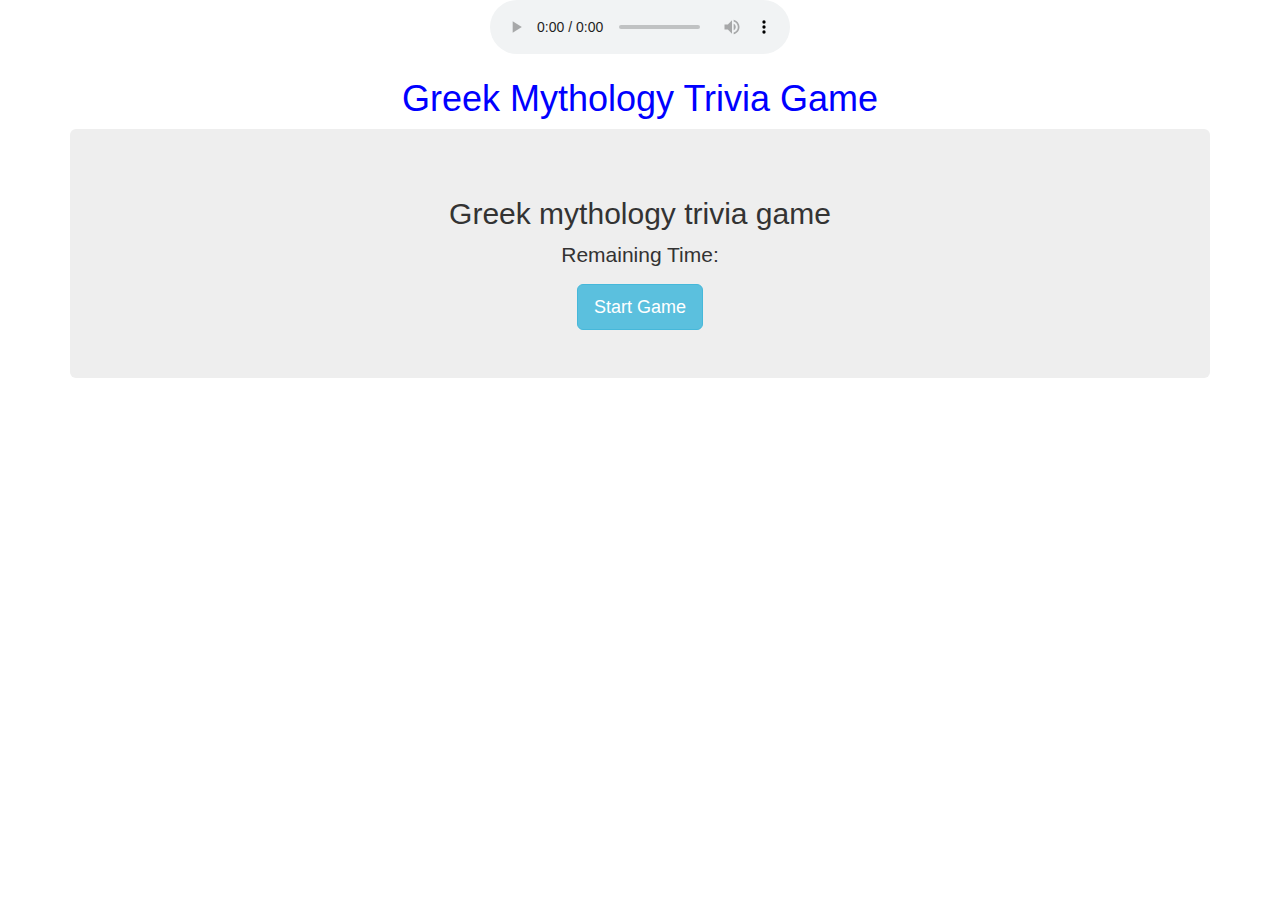
==== index.html @ 1e2eb0a0 "initial site files and foundational coding" ====
<!DOCTYPE html>
<html lang="en">
  <head>
    <meta charset="utf-8">
    <meta http-equiv="X-UA-Compatible" content="IE=edge">
    <meta name="viewport" content="width=device-width, initial-scale=1">
    <!-- The above 3 meta tags *must* come first in the head; any other head content must come *after* these tags -->
    <meta name="description" content="">
    <meta name="author" content="">

    <title>Trivia Game</title>

    <!-- Bootstrap core CSS -->
    <link rel="stylesheet" href="https://maxcdn.bootstrapcdn.com/bootstrap/3.3.7/css/bootstrap.min.css" integrity="sha384-BVYiiSIFeK1dGmJRAkycuHAHRg32OmUcww7on3RYdg4Va+PmSTsz/K68vbdEjh4u" crossorigin="anonymous">
    <!-- <link rel="stylesheet" href="/Users/Jaymar/SMU_HW/week5/TriviaGame/assets/css/style.css"> -->
    <link rel="stylesheet" href="./assets/css/style.css">

    <link rel="icon" type="image/gif" href="./assets/images/IMG_3456.jpg"/>

    <!-- Custom styles for this template -->
<!--    <link href="jumbotron-narrow.css" rel="stylesheet">-->

  </head>

  <body>
  
    <audio controls loop>
      <source src="./assets/images/tumblr_lq9mbjMc3g1qas0n5o1.mp3" type="audio/mp3"/>
    </audio>
   
    <div class="container">
      <div class="header text-center clearfix">
        <h1 class="text-muted">Greek Mythology Trivia Game </h1>
      </div>
      <div class="jumbotron jumbotron-fluid">
        <div class="container">
        <div id="game">
          <h2>Greek mythology trivia game</h2>
          <p id="remaining-time" class="lead">Remaining Time: <span id="timer"></span></p>
          <p id="question" class="lead"></p>
        </div>
        <div id="results">
        </div>
      </div>

      <div class="row">
        <div id="choices" class="text-center">
          <button id="start" class="btn btn-info btn-lg">Start Game</button>
          <div id="options">
            
          </div>
          
        </div>
      </div>

    </div> <!-- /container -->

    <!-- jQuery CDN-->
    <script src="https://ajax.googleapis.com/ajax/libs/jquery/3.2.1/jquery.min.js"></script>
    <!-- Bootstrap CDN -->
    <script src="https://maxcdn.bootstrapcdn.com/bootstrap/3.3.7/js/bootstrap.min.js" integrity="sha384-Tc5IQib027qvyjSMfHjOMaLkfuWVxZxUPnCJA7l2mCWNIpG9mGCD8wGNIcPD7Txa" crossorigin="anonymous"></script>
    <!-- TRIVIA APP JS -->
    <script src="assets/app.js"></script>  


  </body>
</html>
---- assets/css/style.css ----
body{
	background-image: url(../olympians.jpg);
	text-align: center;
	size: 35%;
}

.text-muted{
	color: blue;
}
.last-seconds{
  color: red;
}
.option{
  margin: 15px;
}
© 2020 GitHub, Inc.
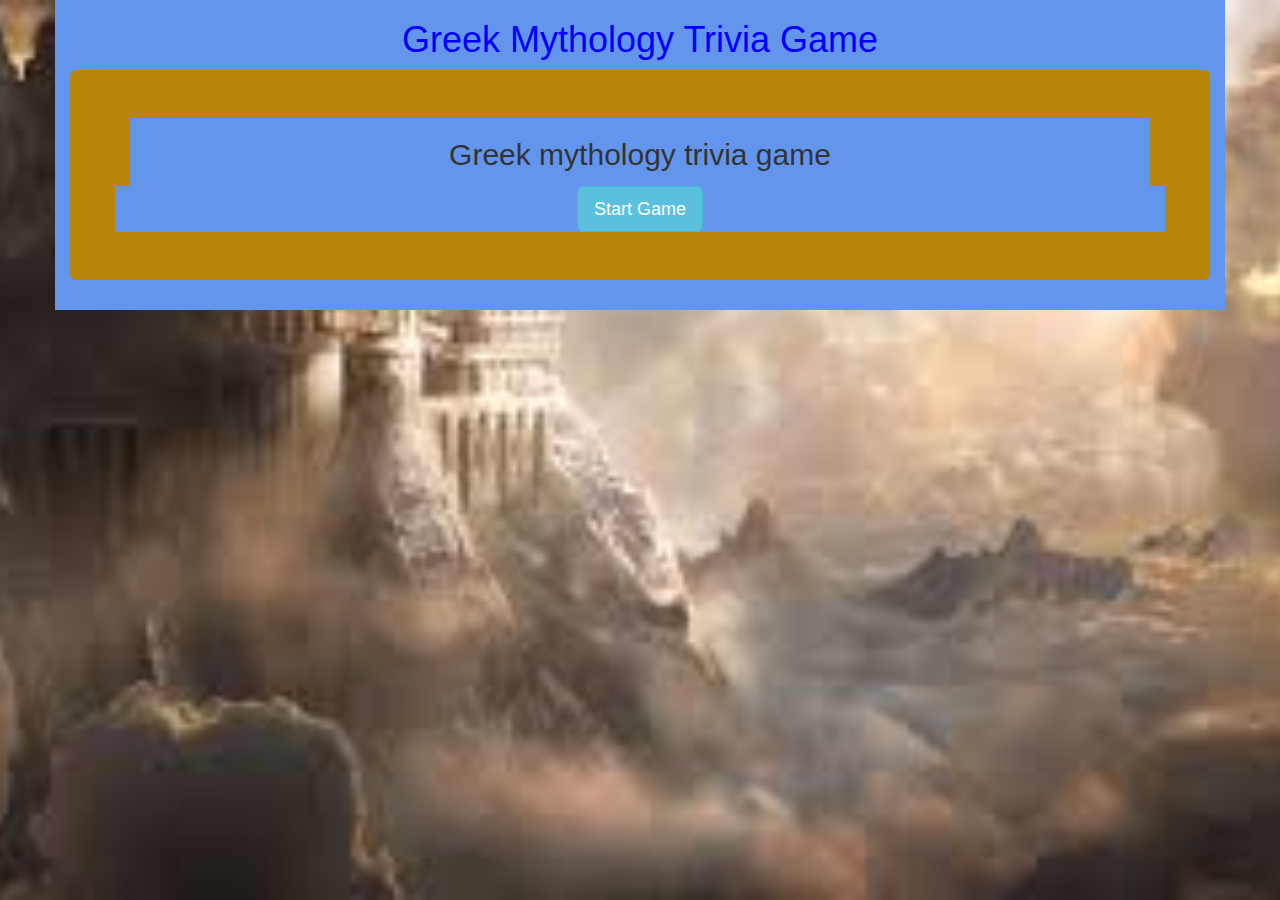
==== commit 3213d439: "added background, commented out audio" ====
--- a/index.html
+++ b/index.html
@@ -24,9 +24,9 @@
 
   <body>
   
-    <audio controls loop>
-      <source src="./assets/images/tumblr_lq9mbjMc3g1qas0n5o1.mp3" type="audio/mp3"/>
-    </audio>
+    <!--<audio controls loop>
+      <source src="#" type="audio/mp3"/>
+    </audio>-->
    
     <div class="container">
       <div class="header text-center clearfix">
@@ -60,7 +60,7 @@
     <!-- Bootstrap CDN -->
     <script src="https://maxcdn.bootstrapcdn.com/bootstrap/3.3.7/js/bootstrap.min.js" integrity="sha384-Tc5IQib027qvyjSMfHjOMaLkfuWVxZxUPnCJA7l2mCWNIpG9mGCD8wGNIcPD7Txa" crossorigin="anonymous"></script>
     <!-- TRIVIA APP JS -->
-    <script src="assets/app.js"></script>  
+    <script src="assets/javascript/app.js"></script>  
 
 
   </body>
--- a/assets/css/style.css
+++ b/assets/css/style.css
@@ -1,9 +1,15 @@
   
 body{
-	background-image: url(../olympians.jpg);
+	background-image: url(../media/olympus.jpg);
 	text-align: center;
-	size: 35%;
-}
+	background-position: center;
+    background-size: cover;
+    background-repeat: no-repeat;
+    min-height: 100vh;
+    font-size: 1.1em !important;
+    font-family: 'Nunito', sans-serif !important;
+
+	}
 
 .text-muted{
 	color: blue;
@@ -14,4 +20,15 @@
 .option{
   margin: 15px;
 }
-© 2020 GitHub, Inc.+
+.container {
+	background-color: cornflowerblue;
+}
+
+.row{
+	background-color: cornflowerblue;
+}
+
+.jumbotron-fluid{
+	background-color: darkgoldenrod;
+}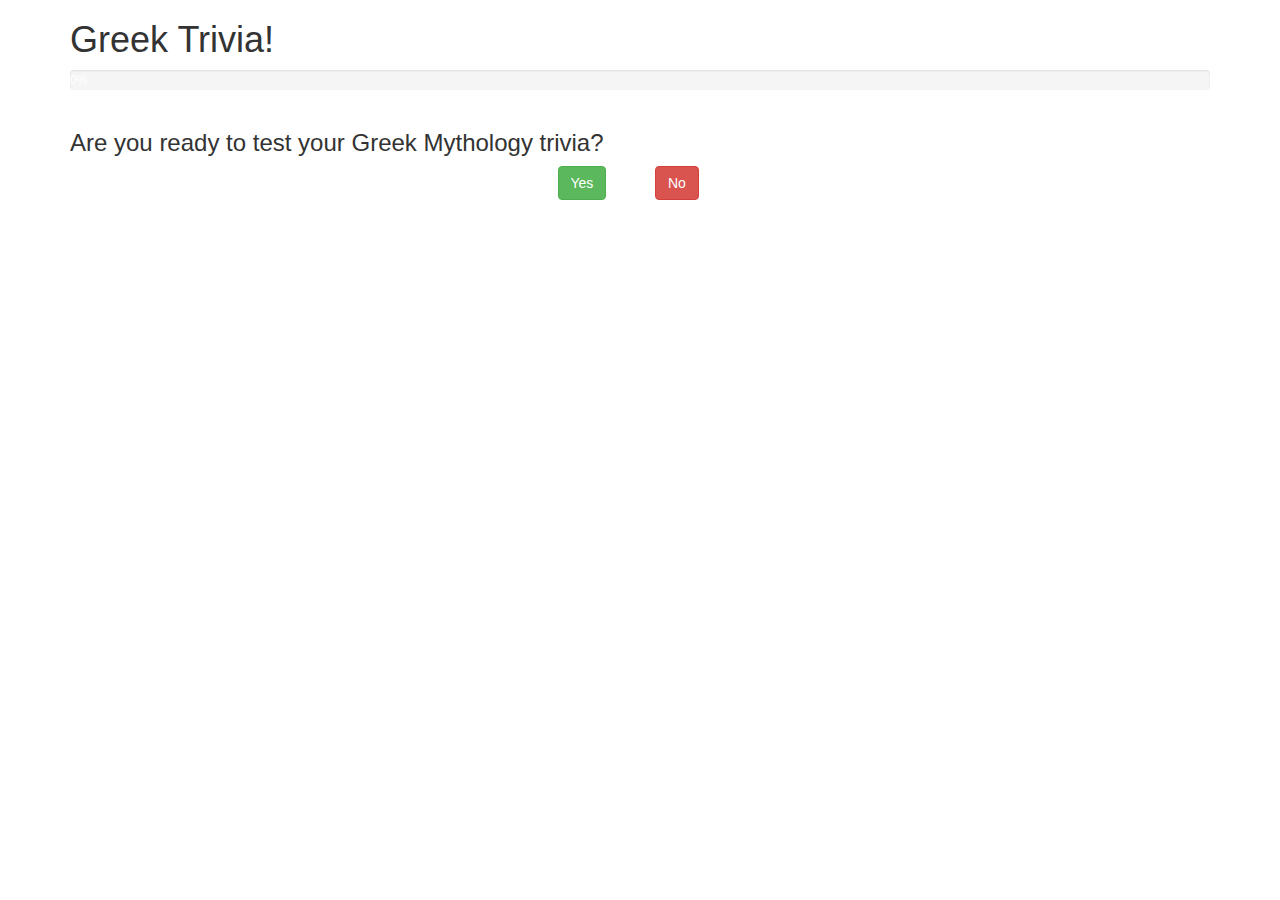
==== commit ad42b90e: "added gifs/css" ====
--- a/index.html
+++ b/index.html
@@ -1,67 +1,167 @@
 <!DOCTYPE html>
-<html lang="en">
-  <head>
-    <meta charset="utf-8">
-    <meta http-equiv="X-UA-Compatible" content="IE=edge">
-    <meta name="viewport" content="width=device-width, initial-scale=1">
-    <!-- The above 3 meta tags *must* come first in the head; any other head content must come *after* these tags -->
-    <meta name="description" content="">
-    <meta name="author" content="">
+<html>
 
+<head>
+    <meta charset="UTF-8">
+    <meta name="viewport" content="width=device-width, initial-scale=1, maximum-scale=1, user-scalable=no">
     <title>Trivia Game</title>
+    <!-- Latest compiled and minified CSS -->
+    <link rel="stylesheet" href="https://maxcdn.bootstrapcdn.com/bootstrap/3.3.7/css/bootstrap.min.css" integrity="sha384-BVYiiSIFeK1dGmJRAkycuHAHRg32OmUcww7on3RYdg4Va+PmSTsz/K68vbdEjh4u" crossorigin="anonymous">
+    <!-- Custom CSS -->
+    <link rel="stylesheet" href="assets/css/style1.css" type="text/css">
+    <link rel="stylesheet" href="bootstrap.css" type="text/css">
+</head>
 
-    <!-- Bootstrap core CSS -->
-    <link rel="stylesheet" href="https://maxcdn.bootstrapcdn.com/bootstrap/3.3.7/css/bootstrap.min.css" integrity="sha384-BVYiiSIFeK1dGmJRAkycuHAHRg32OmUcww7on3RYdg4Va+PmSTsz/K68vbdEjh4u" crossorigin="anonymous">
-    <!-- <link rel="stylesheet" href="/Users/Jaymar/SMU_HW/week5/TriviaGame/assets/css/style.css"> -->
-    <link rel="stylesheet" href="./assets/css/style.css">
+<body>
+    <div class="container game-container">
+        <div class="row" id="game-heading">
+            <div class="col-md-12 col-sm-12 col-xs-12">
+                <h1>Greek Trivia!</h1>
+            </div>
+        </div>
+        <div class="row" id="progress-area">
+            <!-- Progress -->
+            <div class="col-md-12 col-sm-12 col-xs-12">
+                <div class="progress">
+                    <div id="update-progress" class="progress-bar" role="progressbar" aria-valuenow="0" aria-valuemin="0" aria-valuemax="100" style="width: 0%;">
+                        0% Complete
+                    </div>
+                </div>
+            </div>
+        </div>
+        <!-- Close Progress -->
+        <div class="row" id="question-row">
+            <div class="col-md-12 col-sm-12 col-xs-12">
+                <h3 id="questions"></h3>
+            </div>
+        </div>
+        <div class="row" id="yes-no">
+            <div class="col-md-12">
+                <div class="row">
+                    <div class="col-md-offset-5 col-md-2 col-sm-2 col-xs-2 col-md-offset-5">
+                        <div class="row">
+                            <div class="col-md-6">
+                                <div id="yes-btn"></div>
+                            </div>
+                            <div class="col-md-6">
+                                <div id="no-btn"></div>
+                            </div>
+                        </div>
+                    </div>
+                </div>
+                <div class="row">
+                    <img id="game-photo" class="center-block"></img>
+                </div>
+                <div class="row">
+                    <div class="col-md-offset-5 col-md-2 col-sm-2 col-xs-2 col-md-offset-5">
+                        <div class="row">
+                            <div class="col-md-12">
+                                <div id="continue-btn"></div>
+                            </div>
+                        </div>
+                    </div>
+                </div>
+            </div>
+        </div>
+        <div class="row">
+            <div class="container answer-container">
+                <div class="row">
+                    <div class="col-md-12 col-sm-12 col-xs-12">
+                        <h4 id="a0">answer1</h4>
+                    </div>
+                </div>
+                <div class="row">
+                    <div class="col-md-12 col-sm-12 col-xs-12">
+                        <h4 id="a1">answer2</h4>
+                    </div>
+                </div>
+                <div class="row">
+                    <div class="col-md-12 col-sm-12 col-xs-12">
+                        <h4 id="a2">answer3</h4>
+                    </div>
+                </div>
+                <div class="row">
+                    <div class="col-md-12 col-sm-12 col-xs-12">
+                        <h4 id="a3">answer4</h4>
+                    </div>
+                </div>
+            </div>
+        </div>
+        <!--close answer-container-->
+        <div class="row" id="timer-holder">
+            <div class="col-md-6 col-sm-6 col-xs-6">
+                <h4 id="timer-text">Time Remaining:</h4>
+            </div>
+            <div class="col-md-1 col-sm-1 col-xs-1">
+                <h4 id="timer"></h4>
+            </div>
+            <div class="col-md-5 col-sm-5 col-xs-5">
+                <h4 id="seconds">seconds</h4>
+            </div>
+        </div>
+        <div class="row stats-row">
+            <div class="col-md-2 col-sm-2 col-xs-2">
+                <h4 id="stats-text">Correct:</h4>
+            </div>
+            <div class="col-md-1 col-sm-1 col-xs-1">
+                <h4 id="stats-correct-value"></h4>
+            </div>
+            <div class="col-md-1 col-sm-1 col-xs-1">
+                <br>
+            </div>
+            <div class="col-md-2 col-sm-2 col-xs-2">
+                <h4 id="stats-text2">Wrong:</h4>
+            </div>
+            <div class="col-md-1 col-sm-1 col-xs-1">
+                <h4 id="stats-wrong-value"></h4>
+            </div>
+            <div class="col-md-1 col-sm-1 col-xs-1">
+                <br>
+            </div>
+            <div class="col-md-2 col-sm-2 col-xs-2">
+                <h4 id="stats-text3">Missed:</h4>
+            </div>
+            <div class="col-md-1 col-sm-1 col-xs-1">
+                <h4 id="stats-missed-value"></h4>
+            </div>
+            <div class="col-md-1 col-sm-1 col-xs-1">
+                <br>
+            </div>
+        </div>
+        <div class="row">
+            <div class=col-md-12>
+                <h3 id="game-result"></h3>
+            </div>
+        </div>
+        <div class="row">
+            <div class=col-md-12>
+                <img id="img-result" class="center-block"/>
+            </div>
+        </div>
+        <div class="row">
+            <div class=col-md-12>
+                <h3 id="playagainquestion"></h3>
+            </div>
+        </div>
+        <div class="row">
+            <div class="col-md-offset-5 col-md-2 col-sm-2 col-xs-2 col-md-offset-5">
+                <div class="row">
+                    <div class="col-md-6">
+                        <div id="playagainyes-btn"></div>
+                    </div>
+                    <div class="col-md-6">
+                        <div id="playagainno-btn"></div>
+                    </div>
+                </div>
+            </div>
+        </div>
+    </div>
+    <!--close game-container-->
+    <!-- jQuery (necessary for Bootstrap's JavaScript plugins) -->
+    <script src="https://ajax.googleapis.com/ajax/libs/jquery/1.12.4/jquery.min.js"></script>
+    <!-- Latest compiled and minified JavaScript -->
+    <script src="https://maxcdn.bootstrapcdn.com/bootstrap/3.3.7/js/bootstrap.min.js" integrity="sha384-Tc5IQib027qvyjSMfHjOMaLkfuWVxZxUPnCJA7l2mCWNIpG9mGCD8wGNIcPD7Txa" crossorigin="anonymous"></script>
+    <script type="text/javascript" src="assets/javascript/game.js"></script>
+</body>
 
-    <link rel="icon" type="image/gif" href="./assets/images/IMG_3456.jpg"/>
-
-    <!-- Custom styles for this template -->
-<!--    <link href="jumbotron-narrow.css" rel="stylesheet">-->
-
-  </head>
-
-  <body>
-  
-    <!--<audio controls loop>
-      <source src="#" type="audio/mp3"/>
-    </audio>-->
-   
-    <div class="container">
-      <div class="header text-center clearfix">
-        <h1 class="text-muted">Greek Mythology Trivia Game </h1>
-      </div>
-      <div class="jumbotron jumbotron-fluid">
-        <div class="container">
-        <div id="game">
-          <h2>Greek mythology trivia game</h2>
-          <p id="remaining-time" class="lead">Remaining Time: <span id="timer"></span></p>
-          <p id="question" class="lead"></p>
-        </div>
-        <div id="results">
-        </div>
-      </div>
-
-      <div class="row">
-        <div id="choices" class="text-center">
-          <button id="start" class="btn btn-info btn-lg">Start Game</button>
-          <div id="options">
-            
-          </div>
-          
-        </div>
-      </div>
-
-    </div> <!-- /container -->
-
-    <!-- jQuery CDN-->
-    <script src="https://ajax.googleapis.com/ajax/libs/jquery/3.2.1/jquery.min.js"></script>
-    <!-- Bootstrap CDN -->
-    <script src="https://maxcdn.bootstrapcdn.com/bootstrap/3.3.7/js/bootstrap.min.js" integrity="sha384-Tc5IQib027qvyjSMfHjOMaLkfuWVxZxUPnCJA7l2mCWNIpG9mGCD8wGNIcPD7Txa" crossorigin="anonymous"></script>
-    <!-- TRIVIA APP JS -->
-    <script src="assets/javascript/app.js"></script>  
-
-
-  </body>
 </html>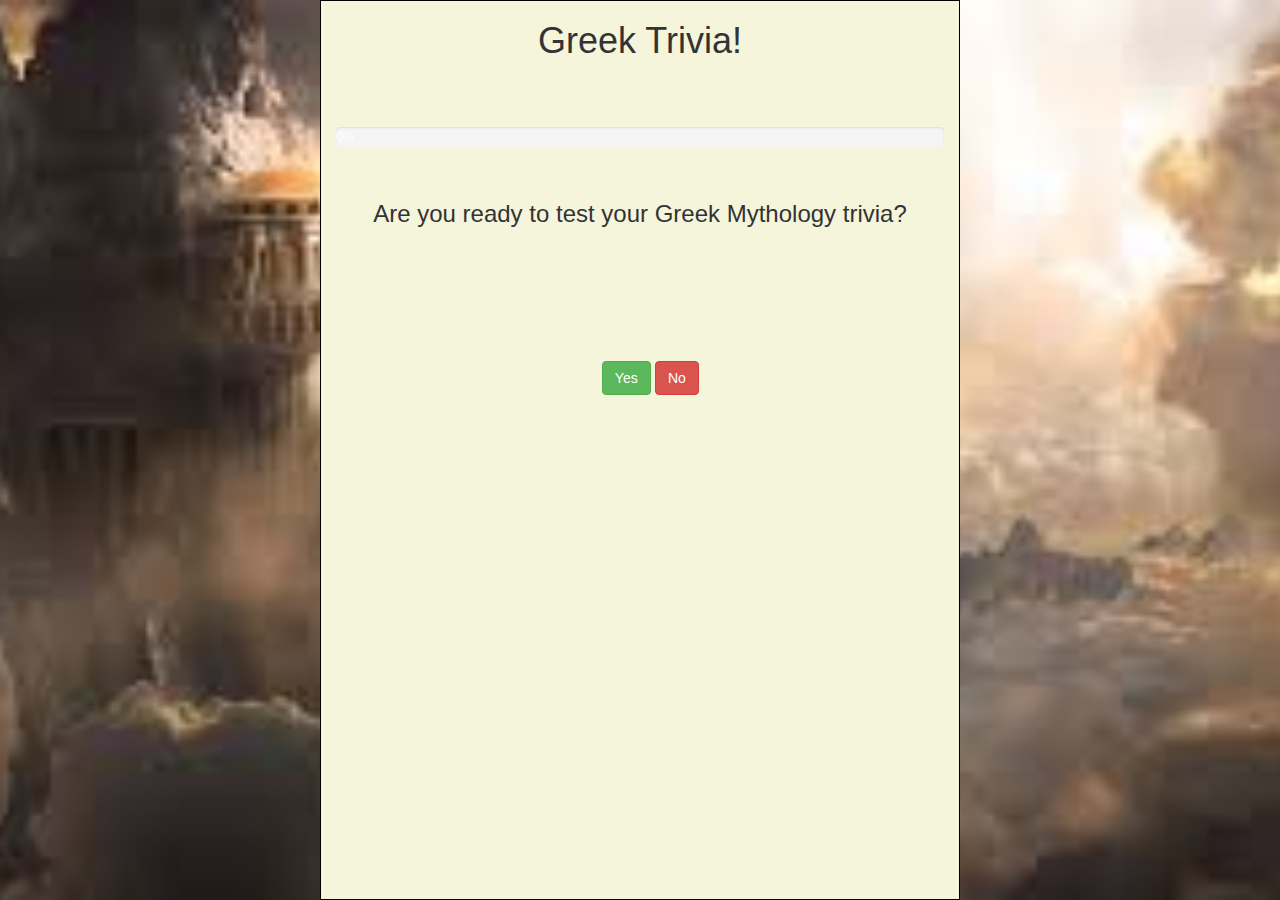
==== commit 3a4ee191: "fixed typo" ====
--- a/index.html
+++ b/index.html
@@ -8,7 +8,7 @@
     <!-- Latest compiled and minified CSS -->
     <link rel="stylesheet" href="https://maxcdn.bootstrapcdn.com/bootstrap/3.3.7/css/bootstrap.min.css" integrity="sha384-BVYiiSIFeK1dGmJRAkycuHAHRg32OmUcww7on3RYdg4Va+PmSTsz/K68vbdEjh4u" crossorigin="anonymous">
     <!-- Custom CSS -->
-    <link rel="stylesheet" href="assets/css/style1.css" type="text/css">
+    <link rel="stylesheet" href="assets/css/style.css" type="text/css">
     <link rel="stylesheet" href="bootstrap.css" type="text/css">
 </head>
 
--- a/assets/css/style.css
+++ b/assets/css/style.css
@@ -0,0 +1,129 @@
+body{
+	background-image: url(../media/olympus.jpg);
+	text-align: center;
+	background-position: center;
+    background-size: cover;
+    background-repeat: no-repeat;
+    min-height: 100vh;
+    font-size: 1.1em !important;
+    font-family: 'Nunito', sans-serif !important;
+
+	}
+
+
+
+
+h3,
+h4 {
+    margin: 0px!important;
+    line-height: 2!important;
+    padding-top: 1vh;
+}
+
+.game-container {
+    background-color: beige;
+    border: 1px solid black;
+    height: 100vh;
+    width: 50%;
+}
+
+#game-heading {
+    height: 10vh;
+    text-align: center;
+}
+
+#progress-area {
+    height: 10vh;
+}
+
+.progress {
+    margin-top: 4vh;
+}
+
+#question-row {
+    height: 20vh;
+    text-align: center;
+}
+
+.answer-container {
+    width: 100%;
+    height: 40vh;
+    padding-left: 10vw;
+    padding-right: 10vw;
+}
+
+#a1,
+#a2,
+#a3,
+#a0 {
+    margin: 0;
+    height: 10vh;
+    padding: 4vh 2vw 3vh 2vw;
+    border: 1px solid black;
+    cursor: pointer;
+}
+
+#a0:hover {
+    background-color: lightblue;
+}
+
+#a1:hover {
+    background-color: lightblue;
+}
+
+#a2:hover {
+    background-color: lightblue;
+}
+
+#a3:hover {
+    background-color: lightblue;
+}
+
+#timer-holder {
+    height: 10vh;
+}
+
+#timer-text {
+    text-align: right;
+    height: 5vh;
+}
+
+#timer {
+    text-align: center;
+}
+
+#seconds {
+    margin-left: -15px;
+}
+
+.stats-row {
+    background-color: beige;
+    border-top: 1px dotted black;
+    height: 10vh;
+    text-align: center;
+}
+
+#stats-text,
+#stats-text2,
+#stats-text3 {
+    text-align: right;
+}
+
+#stats-correct-value,
+#stats-wrong-value,
+#stats-missed-value {
+    text-align: left;
+}
+
+#next,
+#finish {
+    margin-top: 3vh;
+    margin-bottom: 3vh;
+}
+
+#game-photo {
+    margin-top: -10vh;
+}
+#playagainquestion, #game-result {
+  text-align: center;
+}